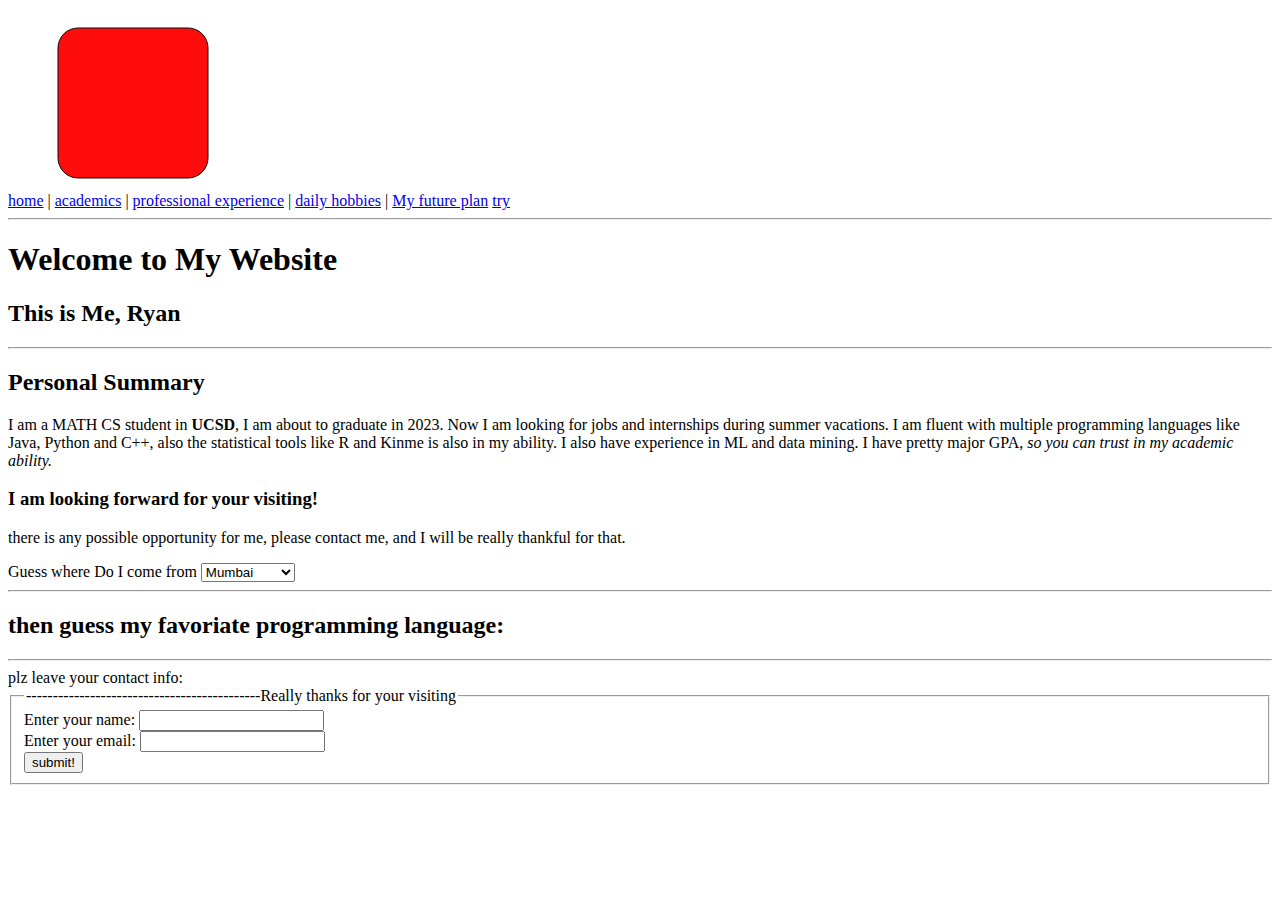
==== index.html @ fd287f3b "Update index.html" ====
<!DOCTYPE html>
<html lang="en">
  <head>
    <meta charset="UTF-8">
    <meta name="viewport" content="width=device-width, initial-scale=1.0">
    <meta http-equiv="X-UA-Compatible" content="ie=edge">
    <title>My Website</title>
    <link rel="stylesheet" href="./style.css">
    <link rel="icon" href="./favicon.ico" type="image/x-icon">
    <script src="index.js"></script>
  </head>
  <body>
    <header>
        <svg width="400" height="180">
            <rect x="50" y="20" rx="20" ry="20" width="150" height="150"
            style="fill:red;stroke:black;opacity:0.95" />
        </svg>
        <nav>
            <a href="/index.html">home</a> |
            <a href="/academics.html">academics</a> |
            <a href="/professional.html">professional experience</a> |
            <a href="/out.html">daily hobbies</a> |
            <a href="/plan.html">My future plan</a>
            <a href="try.html">try</a>
        </nav>
    </header>
    <hr>
    <main>
        <h1>Welcome to My Website</h1> 
        <h2>This is Me, Ryan</h2>
        
        <hr>

        <section>
            <h2>Personal Summary</h2>
            <p>I am a MATH CS student in <strong>UCSD</strong>, I am about to graduate in 2023. Now I am looking for jobs and internships during summer vacations. I am fluent with
                multiple programming languages like Java, Python and C++, also the statistical tools like R and Kinme is also in my ability. I also have experience in 
                ML and data mining. I have pretty major GPA, <em>so you can trust in my academic ability.</em>
            </p>

            <aside>
                <h3>I am looking forward for your visiting!</h3>
                <p>there is any possible opportunity for me, please contact me, and I will be really thankful for that.</p> 
            </aside>
        </section>

        <section class="opt">
            Guess where Do I come from
            <select>
                <optgroup label = "India">
                   <option value = "mumbai">Mumbai</option>
                   <option value = "delhi">Delhi</option>
                </optgroup>
                
                <optgroup label = "USA">
                   <option value = "florida">Florida</option>
                   <option value = "newyork">New York</option>

                <optgroup label = "China">
                   <option value = "Beijing">Beijing</option>
                   <option value = "Qingdao">Qingdao</option>
                </optgroup>
            </select>
        </section>

        <hr>

        <section>
            <h2>
                then guess my favoriate programming language:
            </h2>

        </section>
    </main>
    <footer>
        <hr>
        plz leave your contact info:<br>
        <fieldset>
            <legend>--------------------------------------------Really thanks for your visiting</legend>
            <form method="get" class="form">
                <div class="form">
                  <label >Enter your name: </label>
                  <input required>
                </div>
                <div class="form">
                  <label>Enter your email: </label>
                  <input required>
                </div>
                <div class="form">
                  <input type="submit" value="submit!">
                </div>
            </form>

        </fieldset>
        
    </footer>
  </body>
</html>
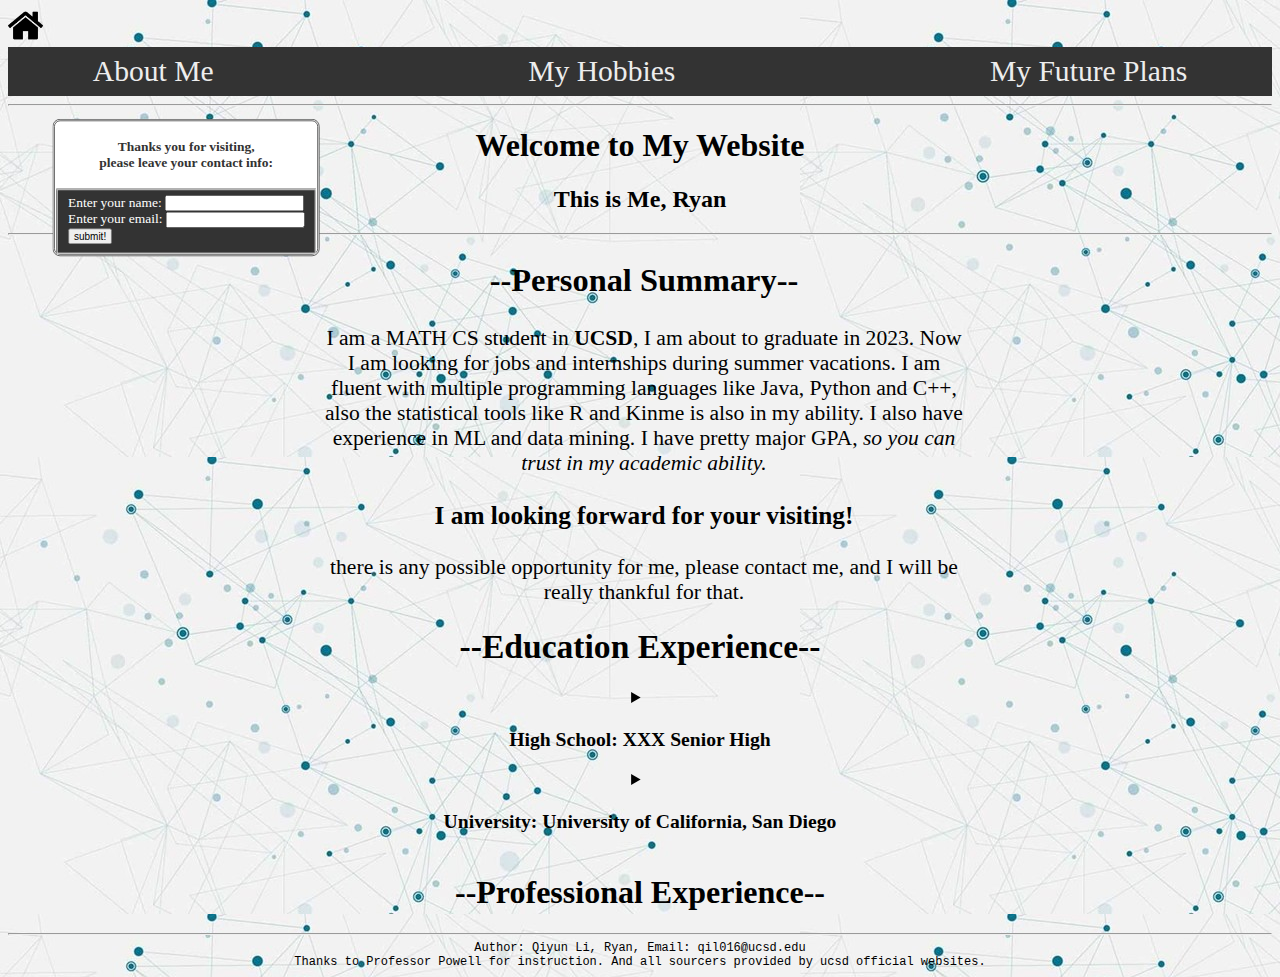
==== commit 4728f925: "one remain" ====
--- a/index.html
+++ b/index.html
@@ -5,78 +5,27 @@
     <meta name="viewport" content="width=device-width, initial-scale=1.0">
     <meta http-equiv="X-UA-Compatible" content="ie=edge">
     <title>My Website</title>
-    <link rel="stylesheet" href="./style.css">
+    <link rel="stylesheet" href="./header.css">
+    <link rel="stylesheet" href="./index.css">
     <link rel="icon" href="./favicon.ico" type="image/x-icon">
     <script src="index.js"></script>
   </head>
   <body>
     <header>
-        <svg width="400" height="180">
-            <rect x="50" y="20" rx="20" ry="20" width="150" height="150"
-            style="fill:red;stroke:black;opacity:0.95" />
-        </svg>
-        <nav>
-            <a href="/index.html">home</a> |
-            <a href="/academics.html">academics</a> |
-            <a href="/professional.html">professional experience</a> |
-            <a href="/out.html">daily hobbies</a> |
-            <a href="/plan.html">My future plan</a>
-            <a href="try.html">try</a>
-        </nav>
+        <a href="./index.html" class="HomeImg">
+            <img  src="../home.png" height="35">
+        </a>
     </header>
-    <hr>
-    <main>
-        <h1>Welcome to My Website</h1> 
-        <h2>This is Me, Ryan</h2>
-        
-        <hr>
 
-        <section>
-            <h2>Personal Summary</h2>
-            <p>I am a MATH CS student in <strong>UCSD</strong>, I am about to graduate in 2023. Now I am looking for jobs and internships during summer vacations. I am fluent with
-                multiple programming languages like Java, Python and C++, also the statistical tools like R and Kinme is also in my ability. I also have experience in 
-                ML and data mining. I have pretty major GPA, <em>so you can trust in my academic ability.</em>
-            </p>
+    <nav>
+        <a href="/index.html" class = "navlink"><li>About Me</menu></li></a>  
+        <a href="/out.html" class = "navlink"><li>My Hobbies</li></a> 
+        <a href="/plan.html" class = "navlink"><li>My Future Plans</li></a>
+    </nav>
 
-            <aside>
-                <h3>I am looking forward for your visiting!</h3>
-                <p>there is any possible opportunity for me, please contact me, and I will be really thankful for that.</p> 
-            </aside>
-        </section>
-
-        <section class="opt">
-            Guess where Do I come from
-            <select>
-                <optgroup label = "India">
-                   <option value = "mumbai">Mumbai</option>
-                   <option value = "delhi">Delhi</option>
-                </optgroup>
-                
-                <optgroup label = "USA">
-                   <option value = "florida">Florida</option>
-                   <option value = "newyork">New York</option>
-
-                <optgroup label = "China">
-                   <option value = "Beijing">Beijing</option>
-                   <option value = "Qingdao">Qingdao</option>
-                </optgroup>
-            </select>
-        </section>
-
-        <hr>
-
-        <section>
-            <h2>
-                then guess my favoriate programming language:
-            </h2>
-
-        </section>
-    </main>
-    <footer>
-        <hr>
-        plz leave your contact info:<br>
-        <fieldset>
-            <legend>--------------------------------------------Really thanks for your visiting</legend>
+    <box class = "message">
+        <h4>Thanks you for visiting,<br> please leave your contact info:</h4>
+        <fieldset class = "reply">
             <form method="get" class="form">
                 <div class="form">
                   <label >Enter your name: </label>
@@ -91,8 +40,91 @@
                 </div>
             </form>
 
-        </fieldset>
+        </fieldset>  
+    </box>
+
+    <hr>
+
+    <main>
+        <h1>Welcome to My Website</h1> 
+        <h2 class = "Nname">This is Me, Ryan</h2>
         
+        <hr>
+
+        <section class="intro">
+            <h2>--Personal Summary--</h2>
+            <p>I am a MATH CS student in <strong>UCSD</strong>, I am about to graduate in 2023. Now I am looking for jobs and internships during summer vacations. I am fluent with
+                multiple programming languages like Java, Python and C++, also the statistical tools like R and Kinme is also in my ability. I also have experience in 
+                ML and data mining. I have pretty major GPA, <em>so you can trust in my academic ability.</em>
+            </p>
+
+            <aside>
+                <h3>I am looking forward for your visiting!</h3>
+                <p>there is any possible opportunity for me, please contact me, and I will be really thankful for that.</p> 
+            </aside>
+        </section>
+
+        <section class = academic>
+            <h1>--Education Experience--</h1>
+            <div class = "edu">
+              <details>
+                <summary><h3>High School: XXX Senior High</h3></summary>
+                <content>
+                  GPA: very High<br>
+                  from 2017.9 - 2020.6
+                </content>
+              </details>
+              <details>
+                <summary><h3>University: University of California, San Diego</h3></summary>
+                <content>
+                  Major GPA: 3.98/4.00
+                  from 2020.9-2024.6 <br>
+                essential courses:
+                  <table class="course">
+                      <colgroup>
+                          <col span="2" style="background-color: bisque;">
+                      </colgroup>
+                                            <tr>
+                        <th>courses</th>
+                        <th>grade</th>
+                      </tr>
+                      <tr>
+                        <td>CSE110</td>
+                        <td>A-</td>
+                      </tr>
+                      <tr>
+                        <td>CSE101</td>
+                        <td>A</td>
+                      </tr>
+                      <tr>
+                          <td>CSE158</td>
+                          <td>A+</td>
+                      </tr>
+                      <tr>
+                          <td>CSE100</td>
+                          <td>A</td>
+                      </tr>
+                      <tr>
+                          <td>CSE151B</td>
+                          <td>P</td>
+                      </tr>
+                    </table>
+                </content>
+                </details> 
+        </section>
+
+        <section class = "prof">
+          <h1>--Professional Experience--</h1>
+
+
+        </section>
+    </main>
+
+    <footer>
+      <hr>
+      Author: Qiyun Li, Ryan, Email: qil016@ucsd.edu<br>
+      Thanks to Professor Powell for instruction. And all sourcers provided by ucsd official websites.       
     </footer>
+
   </body>
 </html>
--- a/header.css
+++ b/header.css
@@ -0,0 +1,38 @@
+.navlink {
+    padding-left: 4%;
+    padding-right: 4%;
+    padding-top: 10px;
+    padding-bottom: 10px;
+    background-color: #333;
+    color: rgb(237 237 237);
+    text-decoration: none;
+    list-style-type:none;
+
+}
+  
+.navlink{
+    padding: 0.5rem;
+    transition: all 0.5s ease-out;
+    font-size: 185%;
+    flex-grow: ;
+}
+
+.navlink:hover,
+.navlink:focus{
+    background-color: #fff;
+    color: #333;
+}
+
+nav {
+    
+    display: flex;
+    justify-content: space-between !important;
+    background-color: #333;
+    padding-left: 6vw;
+    padding-right: 6vw;
+}
+footer{
+    text-align: center;
+    font-size: small;
+    font-family: monospace;
+}
--- a/index.css
+++ b/index.css
@@ -0,0 +1,63 @@
+body{
+    background-image: url("bg.jpg");
+}
+.intro{
+    float: center;
+    text-align: center;
+    vertical-align: center;
+    width:50vw;
+    padding-left: 25%;
+    font-size: 135%;
+    
+}
+
+h1,h2,h3{
+    text-align: center;
+}
+.reply{
+    width: fit-content;
+    background-color: #333;
+    color: #fff;
+}
+box{
+    font-size: large;
+    color:#333;
+    position: fixed;
+    float: right;
+    transform: scale(0.75);
+    background-color: #fff;
+    border-style: double;
+    border-radius: 10px;
+}
+box h4{
+    text-align: center;
+}
+
+details{
+    text-align: center;
+}
+
+details.course{
+    justify-content: center;
+}
+.academic{
+    font-size: 105%;
+}
+.course {
+    margin-left: auto;
+    margin-right: auto;
+}
+.Nname:hover{
+    animation: wiggle 0.6s;
+}
+@keyframes wiggle{
+    25%{
+	transform: scale(0.8,1.3);
+    }
+    50%{
+	transform: scale(1.1,0.8);
+    }
+    75%{
+	transform: scale(0.7,1.2);
+    }
+}